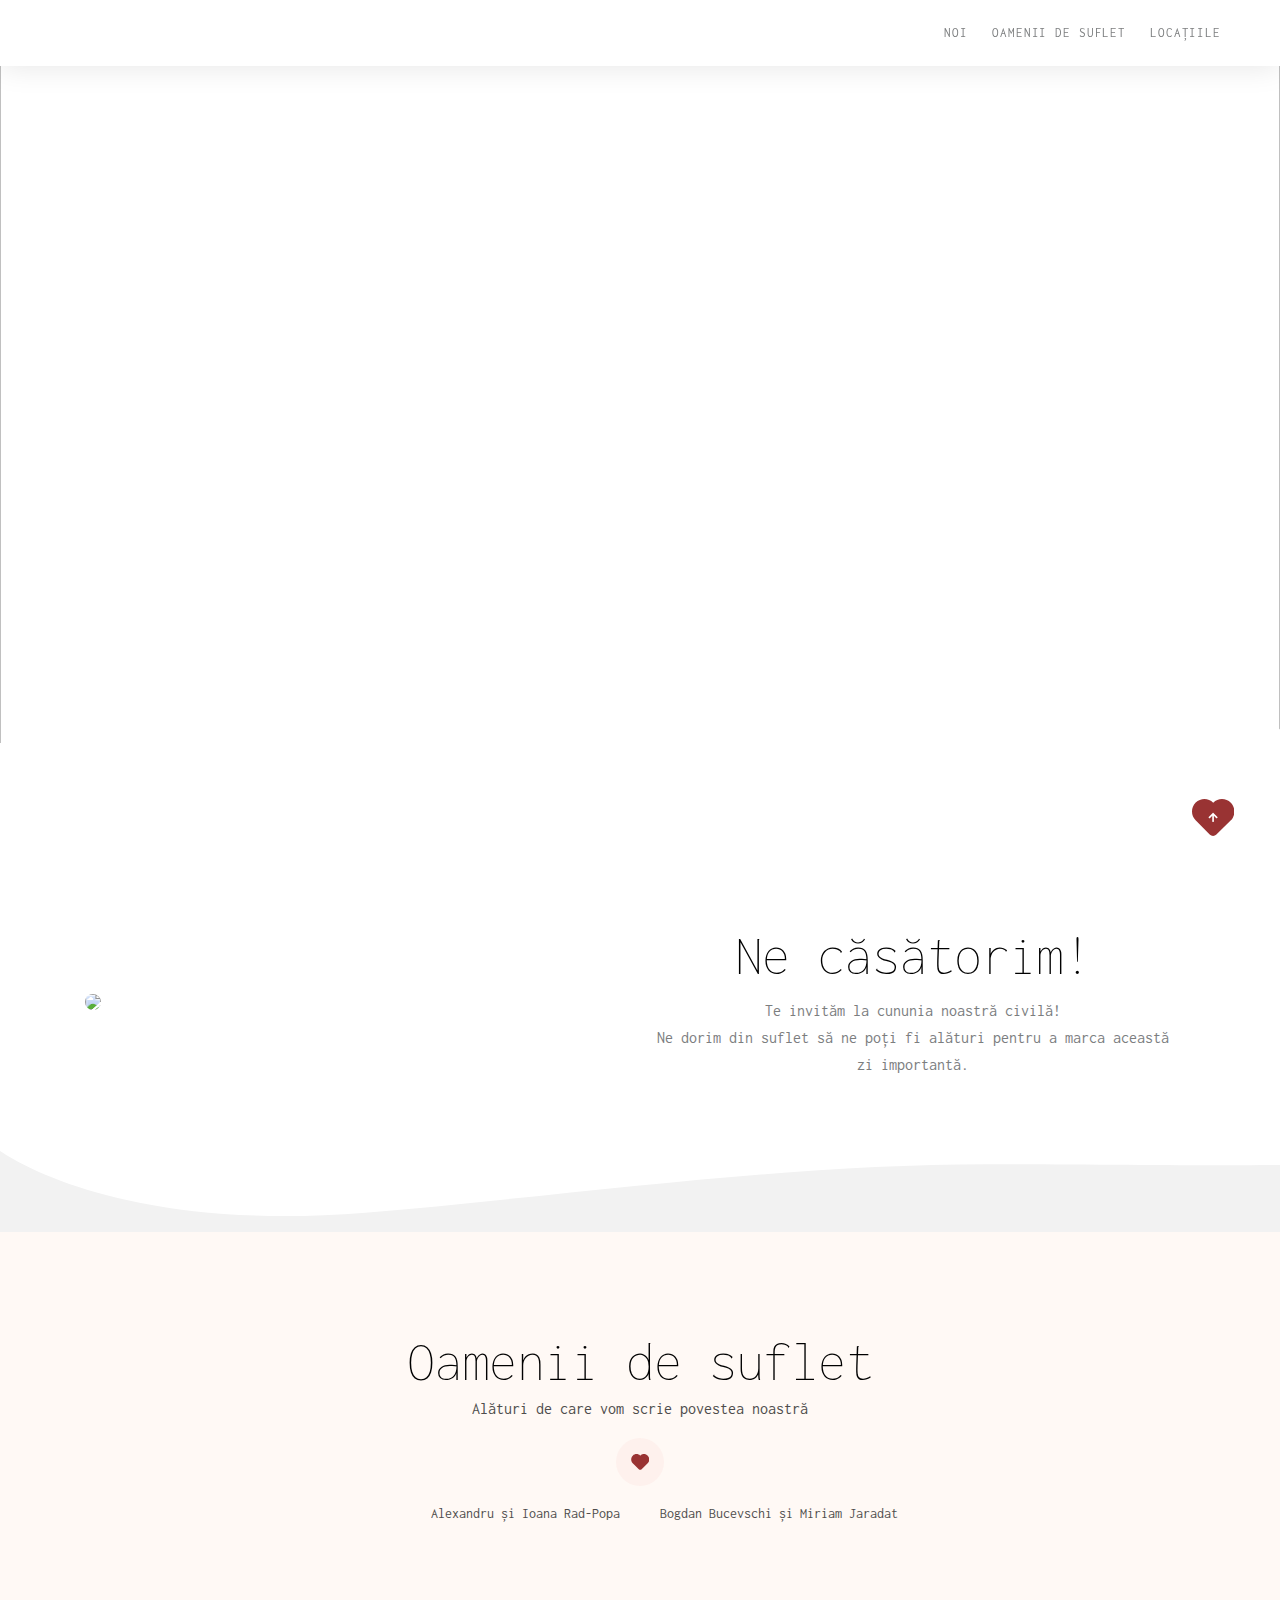
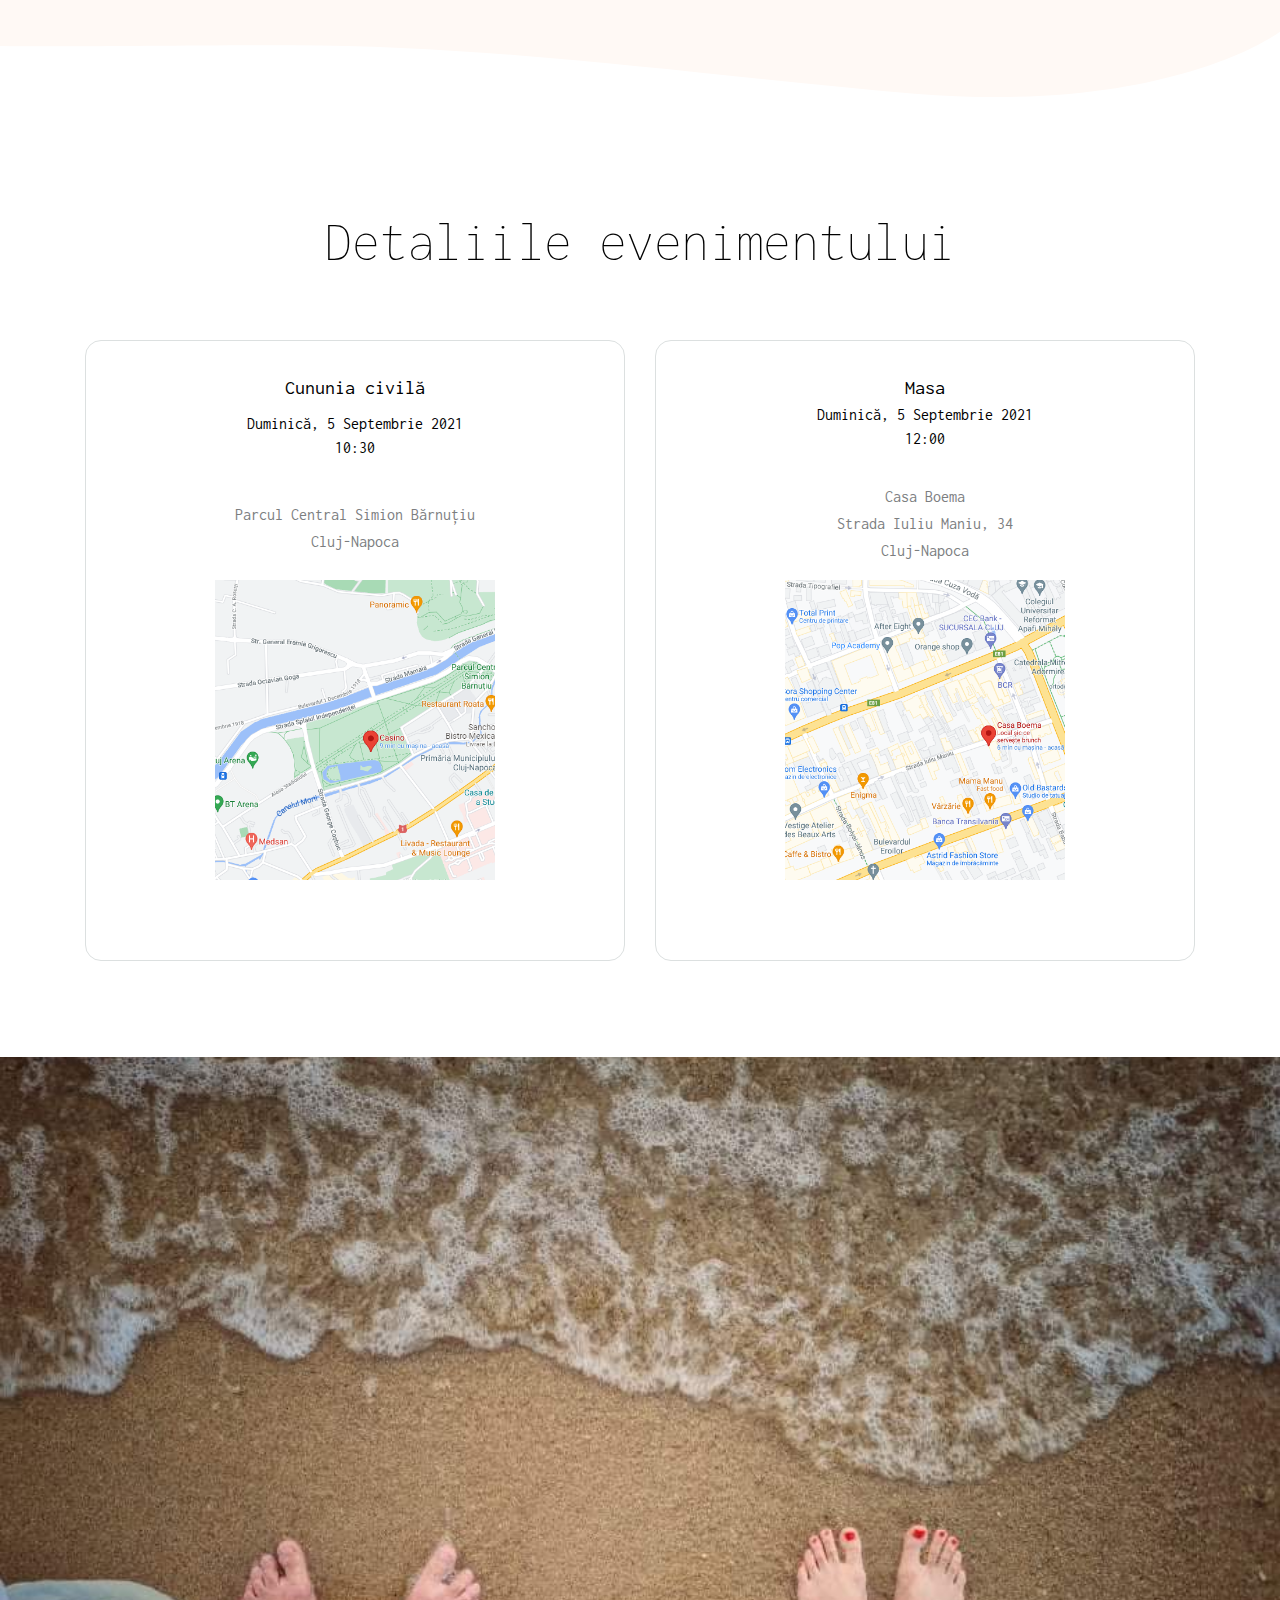
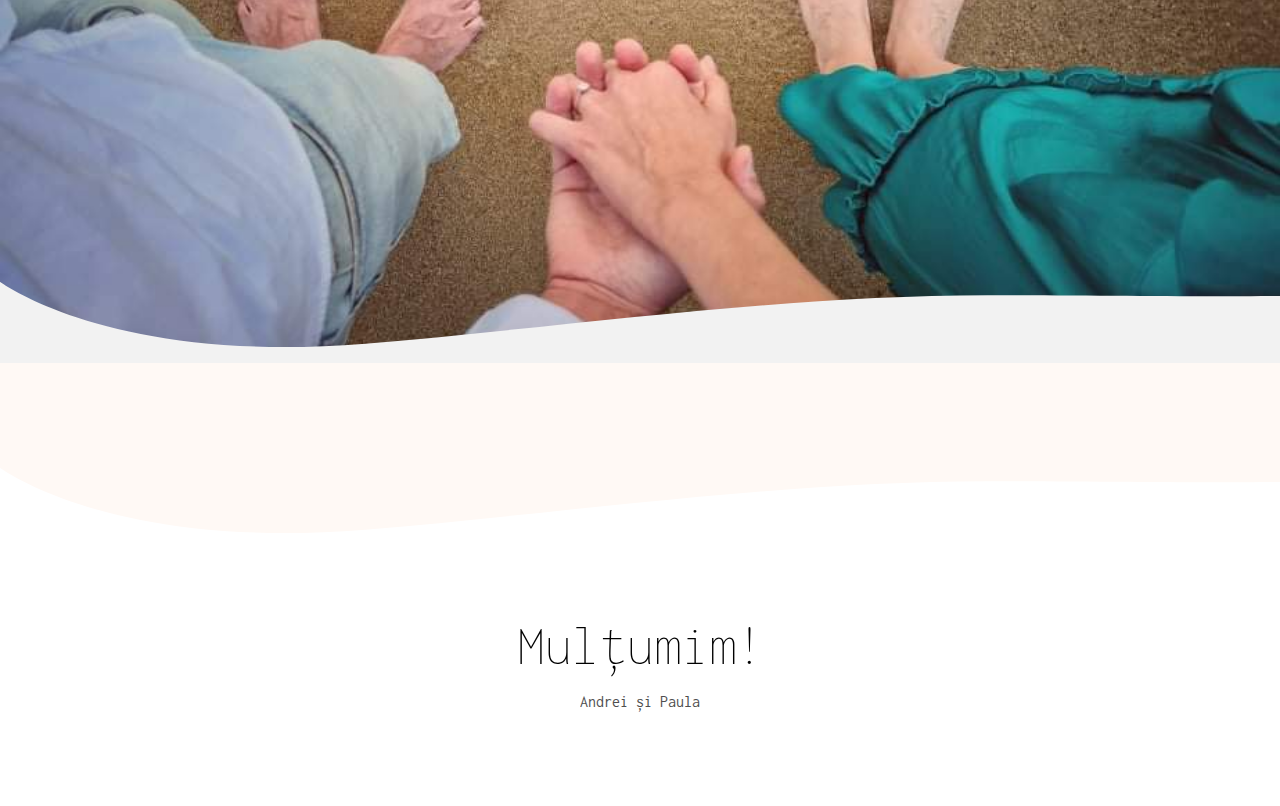
==== index.html @ c032349a "minor fixes" ====
<!DOCTYPE html>
<html lang="ro"><head><meta http-equiv="Content-Type" content="text/html; charset=UTF-8">

        <title> Cununia noastră civilă - Andrei și Paula</title>
        <meta name="author" content="CodeKraft">

        <meta name="viewport" content="width=device-width, initial-scale=1.0">
        <link rel="preconnect" href="https://fonts.googleapis.com">
        <link rel="preconnect" href="https://fonts.gstatic.com" crossorigin>
        <link href="https://fonts.googleapis.com/css2?family=Dancing+Script&family=Inconsolata:wght@200;300&family=Space+Mono&family=WindSong&family=Zeyada&display=swap" rel="stylesheet">
        <link href="./andreisipaula/bootstrap.css" rel="stylesheet" type="text/css" media="all">
        <link href="./andreisipaula/main2.css" rel="stylesheet" type="text/css" media="all">
        <link href="./andreisipaula/custom.css" rel="stylesheet" type="text/css" media="all">

        <meta name="robots" content="noindex">

    </head>
    <body>


    <div class="wrapper" id="wrapper">
        <header class="header switched-header">
            <div class="header-section">
                <div class="container-fluid ">
                    <nav class="navbar navbar-expand-lg header-navbar ml-0 ml-lg-5">
                        <button class="navbar-toggler btn-navbar-toggler" type="button" data-toggle="collapse" data-target=".nav-menu" aria-expanded="true" aria-label="Toggle navigation">
                            <span class="fa fa-bars"></span>
                        </button>
                        <div class="nav-menu collapse navbar-collapse navbar-collapse justify-content-end mr-5 ">
                            <ul class=" navbar-nav  header-navbar-nav">
                                <li><a class=" nav-link scroll" href="#resto">Noi</a></li>
                                <li><a class=" nav-link scroll" href="#story">Oamenii de suflet</a></li>
                                <li><a class=" nav-link scroll" href="#wedding">Locațiile</a></li>
                            </ul>
                        </div>
                    </nav>
                </div>
            </div>
        </header>
        <section class="gradient-overlay-dark ">
            <img class="bg-image" src="./andreisipaula/background copy.png" alt="">
            <div class="container">
                <div class="row min-vh-80 align-items-center z-index-2 position-relative">
                    <div class="col-12">
                        <h1 class="display-2  text-white mb-4 nume">Andrei și Paula</h1>
                        <p class="font-weight-300 text-light  lead mb-5 ">5 Septembrie 2021 - Cluj-Napoca </p>
                    </div>
                </div>
            </div>
            <div class="curved-decoration ">
                <svg width="100%" height="100%" version="1.1" xmlns="http://www.w3.org/2000/svg" xmlns:xlink="http://www.w3.org/1999/xlink" x="0px" y="0px" viewBox="0 0 2560 168.6227" enable-background="new 0 0 2560 168.6227" xml:space="preserve">
                <g>
                </g>
                                    <g>
                                        <path d="M2560,0c0,0-219.6543,165.951-730.788,124.0771c-383.3156-31.4028-827.2138-96.9514-1244.7139-96.9514
                      c-212.5106,0-439,3.5-584.4982,1.5844l0,139.9126h2560V0z"></path>
                                    </g>
                </svg>
            </div>
        </section>
        <section id="resto" class=" ">
            <div class="container spacer-double-lg">
                <div class="row justify-content-lg-between align-items-center">

                    <div class="col-md-6">
                        <img src="./andreisipaula/img1.png" style="width:100%">
                        </div>
                        <div class="col-md-6 mb-5 mb-md-0">
                            <div class="pr-md-4 text-center pt-3">
                                <h1 class="font-secondary display-4">
                                                                        Ne căsătorim!                                                            </h1>
                                <p>
                                                                        Te invităm la cununia noastră civilă!<br>
                                                                        Ne dorim din suflet să ne poți fi alături pentru a marca această zi importantă. </p>
                              
                            </div>
                        </div>
                    </div>
                </div>
            </div>
            <div class="curved-decoration">
                <svg width="100%" height="100%" class="bg-secondary-svg" version="1.1" xmlns="http://www.w3.org/2000/svg" xmlns:xlink="http://www.w3.org/1999/xlink" x="0px" y="0px" viewBox="0 0 2560 168.6227" enable-background="new 0 0 2560 168.6227" xml:space="preserve">
<g>
</g>
                    <g>
                        <path d="M0,0c0,0,219.6543,165.951,730.788,124.0771c383.3156-31.4028,827.2139-96.9514,1244.7139-96.9514
      c212.5106,0,438.9999,3.5,584.4982,1.5844v139.9126H0V0z"></path>
                    </g>
</svg>
            </div>
        </section>
        <section id="story" class=" bg-secondary spacer-one-top-lg">
            <div class="container spacer-one-bottom-lg">
                <div class="row justify-content-center">
                    <div class="col">
                        <div class="text-center pb-3">
                            <h1 class="display-4 mb-0">
                                                                    Oamenii de suflet                                                              </h1>
                            <p class="w-md-40 mb-0 mx-auto text-dark-gray opacity-8 ">
                                                                    Alături de care vom scrie povestea noastră                                                                </p>
                        </div>
                    </div>
                </div>
                <div class="row  justify-content-center">
                    <div class="story-icon bg-icon-primary">
                        <svg version="1.1" class="icon-svg" xmlns="http://www.w3.org/2000/svg" xmlns:xlink="http://www.w3.org/1999/xlink" x="0px" y="0px" viewBox="0 0 107 93" enable-background="new 0 0 107 93" xml:space="preserve">
                                 <path fill="#993333" d="M53.6825,9.4436L53.6825,9.4436C41.6532-2.4793,22.2392-2.5,10.1866,9.4439
                                    c-12.1565,12.0471-12.07,31.7375-0.0219,43.8819l35.08,35.3601c4.5697,4.6061,12.0081,4.6357,16.6142,0.0661l35.1704-34.8918
                                    c12.1523-12.056,12.4179-32.0464,0.3787-44.2154C85.3917-2.5013,65.8078-2.5857,53.6825,9.4436z"></path>
                              </svg>
                    </div>
                    <div class="col-lg-12 text-center">
                        <div class="pt-3">
                            <div class="divided">
                                <span class="small text-dark-gray opacity-8 left">Alexandru și Ioana Rad-Popa</span>
                                <span class="small text-dark-gray opacity-8 right">Bogdan Bucevschi și Miriam Jaradat</span>
                            </div>
                        </div>
                    </div>
                </div>
                                            </div>
            <div class="curved-decoration ">
                <svg width="100%" height="100%" class="bg-white-svg" version="1.1" xmlns="http://www.w3.org/2000/svg" xmlns:xlink="http://www.w3.org/1999/xlink" x="0px" y="0px" viewBox="0 0 2560 168.6227" enable-background="new 0 0 2560 168.6227" xml:space="preserve">
<g>
</g>
                    <g>
                        <path d="M2560,0c0,0-219.6543,165.951-730.788,124.0771c-383.3156-31.4028-827.2138-96.9514-1244.7139-96.9514
      c-212.5106,0-439,3.5-584.4982,1.5844l0,139.9126h2560V0z"></path>
                    </g>
</svg>
            </div>
        </section>
        <section id="wedding" class="spacer-one-top-lg">
            <div class="container spacer-one-bottom-lg">
                <div class="row justify-content-center">
                    <div class="col">
                        <div class=" text-center mb-5 pb-5">
                            <h1 class="display-4 mb-0">Detaliile evenimentului</h1>
                        </div>
                    </div>
                </div>
                <div class="row">
                        <div class="col-md-6 col-lg-6 d-flex mb-4 mb-lg-0">
                            <div class="card card-body justify-content-between text-align-center">
                                
                                <h5 class="mb-0">Cununia civilă</h5>
                                <h6 class="mb-5">Duminică, 5 Septembrie 2021<br> 10:30 </h6>
                                <p class="text-align-center">
                                    Parcul Central Simion Bărnuțiu                                    <br>
                                    Cluj-Napoca
                                </p>
                                <div class="mb-5 mb-md-5 events-img-wrapper">
                                    <img src="./andreisipaula/harta_ceremonie.png">
                                </div>
                            </div>
                        </div>
                                        
                    <div class="col-md-6 col-lg-6 d-flex mb-4 mb-lg-0">
                        <div class="card card-body justify-content-between text-align-center">
                           
                            <h5 class="mb-0">Masa</h5>
                            <h6 class="mb-5">Duminică, 5 Septembrie 2021<br>12:00</h6>
                            <p class="text-align-center">
                                Casa Boema                                <br>
                                Strada Iuliu Maniu, 34                                <br>
                                Cluj-Napoca                                <br>
                            </p>
                            <div class="mb-5 mb-md-5 events-img-wrapper">
                                <img src="./andreisipaula/harta_petrecere.png">
                            </div>
                        </div>
                    </div>
                </div>
            </div>
        </section>

        
        <section class="spacer-one-top-lg o-hidden">
            <img class="bg-image" src="./andreisipaula/background2.jpeg" alt="">
            <div class="container">
                <div class="row  min-vh-80 align-items-center z-index-2 position-relative text-center">
                </div>
            </div>
            <div class="curved-decoration ">
                <svg width="100%" height="100%" class="bg-secondary-svg" version="1.1" xmlns="http://www.w3.org/2000/svg" xmlns:xlink="http://www.w3.org/1999/xlink" x="0px" y="0px" viewBox="0 0 2560 168.6227" enable-background="new 0 0 2560 168.6227" xml:space="preserve">
<g>
</g>
                    <g>
                        <path d="M0,0c0,0,219.6543,165.951,730.788,124.0771c383.3156-31.4028,827.2139-96.9514,1244.7139-96.9514
      c212.5106,0,438.9999,3.5,584.4982,1.5844v139.9126H0V0z"></path>
                    </g>
</svg>
            </div>
        </section>

        

        <section id="rsvp" class="bg-secondary spacer-one-top-lg o-hidden ">
            <div class="curved-decoration">
                <svg width="100%" height="100%" class="bg-white-svg" version="1.1" xmlns="http://www.w3.org/2000/svg" xmlns:xlink="http://www.w3.org/1999/xlink" x="0px" y="0px" viewBox="0 0 2560 168.6227" enable-background="new 0 0 2560 168.6227" xml:space="preserve">
<g>
</g>
                    <g>
                        <path d="M0,0c0,0,219.6543,165.951,730.788,124.0771c383.3156-31.4028,827.2139-96.9514,1244.7139-96.9514
      c212.5106,0,438.9999,3.5,584.4982,1.5844v139.9126H0V0z"></path>
                    </g>
</svg>
            </div>
           
        </section>

        <section class="footer-copyright spacer-double-sm bg-white text-center">
            <h1 class="display-4 ">Mulțumim!</h1>
            <p class="w-md-40 mb-0 mx-auto text-dark-gray opacity-8">Andrei și Paula</p>
            <br>
          
        </section>
        <a class="scroll-to-top scroll active" href="#wrapper">
            <svg version="1.1" xmlns="http://www.w3.org/2000/svg" xmlns:xlink="http://www.w3.org/1999/xlink" x="0px" y="0px" viewBox="0 0 273.1091 238.2098" enable-background="new 0 0 273.1091 238.2098" xml:space="preserve">
               <path fill="#993333" d="M136.7428,23.457L136.7428,23.457C105.6324-7.6197,55.2286-7.8699,23.8161,23.0177
                  c-31.6835,31.1545-31.6582,82.277-0.501,113.9287l90.7191,92.1591c11.8174,12.005,31.1293,12.1571,43.1343,0.3396l91.6648-90.2325
                  c31.6726-31.1777,32.5645-83.0754,1.4308-114.7912C219.1893-7.2342,168.3452-7.6516,136.7428,23.457z"></path>
                <path fill="#FFFFFF" d="M110.7149,123.5662l-2.9542-2.9542c-1.2509-1.2509-1.2509-3.2736,0-4.5112l25.8562-25.8695
                  c1.2509-1.2509,3.2736-1.2509,4.5112,0l25.8562,25.8562c1.2509,1.2509,1.2509,3.2736,0,4.5112l-2.9542,2.9542
                  c-1.2642,1.2642-3.3268,1.2376-4.5644-0.0532l-15.2635-16.0221v38.2454c0,1.7699-1.4239,3.1938-3.1938,3.1938H133.75
                  c-1.7699,0-3.1938-1.4239-3.1938-3.1938v-38.2454l-15.2769,16.0354C114.0418,124.8171,111.9791,124.8437,110.7149,123.5662z"></path>
            </svg>
        </a>
    </div>
    <script src="./andreisipaula/jquery-1.12.4.min.js.download"></script>
    <script src="./andreisipaula/smooth-scroll.js.download"></script>
    <script>
        !function (a) {
            "use strict";

            a(window).on("load", function () {
                a(".loader-inner").fadeOut(), a(".loader").delay(200).fadeOut("slow")
            });
            var s = a(".header"), e = s.offset();
            a(window).scroll(function () {
                a(this).scrollTop() > e.top + 50 && s.hasClass("default") ? s.fadeOut("fast", function () {
                    a(this).removeClass("default").addClass("switched-header").fadeIn(200), a(".scroll-to-top").addClass("active")
                }) : a(this).scrollTop() <= e.top + 50 && s.hasClass("switched-header") && s.fadeOut("fast", function () {
                    a(this).removeClass("switched-header").addClass("default").fadeIn(100), a(".scroll-to-top").removeClass("active")
                })
            }), a("a.scroll").smoothScroll({speed: 800, offset: -180}), a(".popup-image").magnificPopup({
                type: "image",
                fixedContentPos: !1,
                fixedBgPos: !1,
                mainClass: "mfp-no-margins mfp-with-zoom",
                image: {verticalFit: !0},
                zoom: {enabled: !0, duration: 300}
            });

        }(jQuery);
    </script>

    
            

<script>
    window.language = "ro";
</script>



</body></html>
---- andreisipaula/main2.css ----
body {
    font-family: 'Inconsolata', monospace;
}

.loader {
    background: #fff;
    bottom: 0;
    height: 100%;
    left: 0;
    position: fixed;
    right: 0;
    top: 0;
    width: 100%;
    z-index: 10000
}

.loader-inner {
    left: 0;
    position: absolute;
    top: 50%;
    width: 100%;
    text-align: center;
    transform: translateY(-50%);
    -webkit-transform: translateY(-50%);
    -moz-transform: translateY(-50%);
    -ms-transform: translateY(-50%);
    -o-transform: translateY(-50%)
}

.loading-spinner {
    width: 4.5rem;
    height: 4.5rem;
    animation: spinner-rotate 2s ease-in-out infinite;
    -webkit-animation: spinner-rotate 2s ease-in-out infinite;
    -moz-animation: spinner-rotate 2s ease-in-out infinite;
    -ms-animation: spinner-rotate 2s ease-in-out infinite;
    -o-animation: spinner-rotate 2s ease-in-out infinite
}

.spinner {
    animation: spinner-color 8s ease-in-out infinite, spinner-dash 2s ease-in-out infinite;
    -webkit-animation: spinner-color 8s ease-in-out infinite, spinner-dash 2s ease-in-out infinite;
    -moz-animation: spinner-color 8s ease-in-out infinite, spinner-dash 2s ease-in-out infinite;
    -ms-animation: spinner-color 8s ease-in-out infinite, spinner-dash 2s ease-in-out infinite;
    -o-animation: spinner-color 8s ease-in-out infinite, spinner-dash 2s ease-in-out infinite;
    stroke-linecap: round
}

@keyframes spinner-rotate {
    100% {
        transform: rotate(360deg);
        -webkit-transform: rotate(360deg);
        -moz-transform: trotate(360deg);
        -ms-transform: rotate(360deg);
        -o-transform: rotate(360deg)
    }
}

@keyframes spinner-color {
    0%,
    100% {
        stroke: #e25d5d
    }
    20% {
        stroke: #df6e6e
    }
    40% {
        stroke: #e25d5d
    }
    60% {
        stroke: #df6e6e
    }
    80% {
        stroke: #e25d5d
    }
}

@keyframes spinner-dash {
    0% {
        stroke-dasharray: 1, 200;
        stroke-dashoffset: 0
    }
    50% {
        stroke-dasharray: 90, 200;
        stroke-dashoffset: -35px
    }
    100% {
        stroke-dasharray: 90, 200;
        stroke-dashoffset: -125px
    }
}

.wrapper {
    position: relative;
    background-color: #fff
}

.header {
    position: relative
}

.bg-image {
    top: 0;
    left: 0;
    width: 100%;
    height: 100%;
    z-index: 0;
    object-fit: cover;
    position: absolute
}

.min-vh-80 {
    padding-top: 10rem;
    padding-bottom: 10rem
}

.curved-decoration {
    position: relative;
    z-index: 2;
    top: 5px;
    width: 100%
}

.curved-decoration svg {
    height: 7vw
}

.curved-decoration svg {
    position: relative;
    z-index: 2;
    top: 1px;
    width: 100%
}

.curved-decoration svg:not([class*=bg]) path {
    fill: #fff
}

.navbar-expand-lg .navbar-logo {
    width: 7rem
}

.header-navbar {
    padding: 0
}

.header-navbar .navbar-brand {
    padding-top: 1.2rem;
    padding-bottom: 1.2rem
}

.navbar-expand-lg .navbar-nav .nav-link {
    color: #717171;
    position: relative;
    font-weight: 400;
    display: block;
    text-transform: uppercase;
    font-size: .8125rem;
    letter-spacing: .055rem
}

.countdown span.label {
    font-size: .85rem;
    font-weight: 400;
    display: block;
    color: #000
}

.countdown span.counter {
    font-size: 2rem;
    font-weight: 500;
    line-height: 1
}

.countdown-shadow {
    box-shadow: .56rem .56rem 0 rgba(0, 0, 0, .02)
}

.story {
    list-style: none;
    display: flex;
    flex-direction: column;
    padding: 0;
    width: 100%
}

.story li .story-icon {
    margin-left: -1.5rem;
    margin-right: 1.5rem
}

.story-icon {
    width: 3rem;
    height: 3rem;
    border-radius: 50%;
    align-items: center;
    justify-content: center;
    display: flex;
    flex-shrink: 0
}

.story-icon .icon-svg {
    height: 1rem
}

.story li {
    display: flex;
    align-items: center;
    width: 50%;
    margin-left: 50%
}

.story li:nth-child(2n) .story-icon {
    margin-right: -1.5rem;
    margin-left: 1.5rem
}

.story li:nth-child(2n) {
    margin-left: 0;
    margin-right: 50%;
    flex-direction: row-reverse;
    text-align: right
}

.story li:not(:last-child):after {
    content: '';
    display: block;
    position: absolute;
    top: 4.357rem;
    width: 1px;
    height: 3rem;
    background: #bfbbb8;
    opacity: .5
}

.story li:not(:last-child) {
    position: relative;
    padding-bottom: 4.5rem
}

.icon-round {
    flex-shrink: 0;
    width: 4.5rem;
    height: 4.5rem;
    border-radius: 50%;
    display: flex;
    align-items: center;
    justify-content: center
}

svg.icon-svg {
    background: 0 0 !important
}

.icon-round>.icon-svg {
    height: 2.5rem
}

.card {
    border-radius: 16px;
}

.card-gutters {
    margin-right: -8px;
    margin-left: -8px
}

.card-gutters>.col,
.card-gutters>[class*=col-] {
    padding-right: 8px;
    padding-left: 8px
}

section#gift:after {
    background-image: url(../assets/svg/pattern.svg);
    background-repeat: repeat;
    position: absolute;
    content: "";
    height: 1000px;
    width: 100%;
    top: -156px;
    z-index: 2
}

.icon-logo-svg {
    height: 1.5rem;
    fill: #fff
}

.play-btn-container {
    overflow: hidden;
    display: flex;
    align-items: center;
    justify-content: center
}

.btn-play {
    border-radius: 50%;
    width: 4.75rem;
    height: 4.75rem;
    padding: 0;
    display: flex;
    align-items: center;
    justify-content: center
}

.btn-play>.icon-svg {
    height: 1rem
}

.svg-decoration {
    position: absolute
}

.svg-decoration.middle-left {
    top: 20%;
    left: -12rem
}

.svg-decoration.bottom-right {
    top: 30%;
    right: -11rem
}

ul.instafeed-list {
    margin: 0 -4px;
    margin-top: -5px
}

ul.instafeed-list li {
    display: inline-block;
    padding: 5px
}

ul.instafeed-list li a {
    display: block;
    position: relative;
    overflow: hidden
}

::-moz-selection {
    background: #e25d5d;
    color: #fff
}

.gradient-overlay:before {
    background-color: rgba(23, 23, 38, .6);
    position: absolute;
    top: 0;
    right: 0;
    bottom: 0;
    z-index: 1;
    width: 100%;
    height: 100%;
    content: ""
}

a,
::before {
    transition: all .3s ease 0s;
    -webkit-transition: all .3s ease 0s;
    -moz-transition: all .3s ease 0s;
    -ms-transition: all .3s ease 0s;
    -o-transition: all .3s ease 0s
}

.shadow-lg {
    box-shadow: 0 0 40px rgba(38, 38, 38, .1) !important
}

.font-size-11-5 {
    font-size: .71875rem
}

.font-size-12 {
    font-size: .75rem
}

.font-size-13 {
    font-size: .8125rem
}

.font-size-14 {
    font-size: .875rem
}

.font-size-15 {
    font-size: .9375rem
}

.font-weight-200 {
    font-weight: 200
}

.font-weight-300 {
    font-weight: 300
}

.font-weight-400 {
    font-weight: 400
}

.font-weight-600 {
    font-weight: 600
}

.font-weight-700 {
    font-weight: 700
}

.flex-fill {
    flex: 1 1 auto !important
}

.btn-wide {
    min-width: 10rem
}

.btn-wide-sm {
    min-width: 5.5rem
}

.hover-effect {
    position: relative;
    display: block;
    overflow: hidden
}

.hover-effect-container {
    position: absolute;
    top: 50%;
    left: 50%;
    -webkit-transform: translate(-50%, -50%);
    transform: translate(-50%, -50%)
}

.hover-effect-icon-inner {
    position: absolute;
    top: 50%;
    left: 50%;
    -webkit-transform: translate(-50%, -50%);
    transform: translate(-50%, -50%)
}

.hover-effect:hover .hover-effect-icon {
    opacity: 1;
    -webkit-transform: scale(1);
    transform: scale(1)
}

.hover-effect-icon {
    display: inline-block;
    vertical-align: middle;
    text-align: center;
    color: #fff;
    background-color: #e25d5d;
    width: 2.35rem;
    height: 2.35rem;
    font-size: .75rem;
    border-radius: 50%;
    opacity: 0;
    transition: .4s;
    -webkit-transform: scale(.7);
    transform: scale(.7)
}

.hover-effect-icon.has-svg {
    background-color: transparent
}

.hover-effect-icon.hover-effect-icon-small {
    width: 1.75rem;
    height: 1.75rem;
    font-size: .6rem
}

h1>a,
h2>a,
h3>a,
h4>a,
h5>a,
h6>a,
.h1>a,
.h2>a,
.h3>a,
.h4>a,
.h5>a,
.h6>a {
    color: #000
}

h1>a:hover,
h2>a:hover,
h3>a:hover,
h4>a:hover,
h5>a:hover,
h6>a:hover,
.h1>a:hover,
.h2>a:hover,
.h3>a:hover,
.h4>a:hover,
.h5>a:hover,
.h6>a:hover {
    color: #df6e6e
}

.z-index-2 {
    z-index: 2
}

.z-index-3 {
    z-index: 3
}

.scroll-to-top:not(.active) {
    opacity: 0;
    transform: translate3d(0, 20px, 0);
    -webkit-transform: translate3d(0, 20px, 0);
    -moz-transform: translate3d(0, 20px, 0);
    pointer-events: none
}

.scroll-to-top.active:hover {
    transform: translate3d(0, -5px, 0);
    -webkit-transform: translate3d(0, -5px, 0);
    -moz-transform: translate3d(0, -5px, 0)
}

.scroll-to-top {
    position: fixed;
    width: 2.65rem;
    height: 2.65rem;
    text-align: center;
    right: 2.875rem;
    bottom: 3.6875rem;
    z-index: 100
}

.bg-icon-primary {
    background: rgba(226, 93, 93, .05) !important
}

.bg-icon-white {
    background: rgba(255, 255, 255, .1) !important
}

.bg-primary-svg {
    fill: #e25d5d
}

.bg-secondary-svg {
    fill: #f2f2f2; /*#fff9f5*/
}

.bg-white-svg {
    fill: #fff
}

.form-group label.custom-control-label {
    color: #7c7e7f
}

.opacity-8 {
    opacity: .8
}

.hover-arrow:hover span {
    transform: translate3d(5px, 0, 0)
}

.hover-arrow span {
    display: inline-block;
    margin-left: .375rem;
    transition: transform .2s ease;
    font-size: 11px
}

.upper-letter-space {
    letter-spacing: .055rem
}

.font-secondary {
    font-family: 'Inconsolata', monospace;
}

.card.bg-primary {
    border-color: #e25d5d
}

.o-hidden {
    overflow: hidden
}

.form-group label {
    font-size: .9375rem;
    font-weight: 500;
    color: #222
}

svg {
    vertical-align: middle
}

.badge-overlap {
    position: relative;
    top: -16px
}

section,
.section {
    position: relative;
    width: 100%;
    z-index: 4
}

.spacer-lg {
    padding-top: 9rem;
    padding-bottom: 9rem
}

.spacer-xlg {
    padding-top: 12rem;
    padding-bottom: 12rem
}

section.hero {
    padding-top: 8rem;
    padding-bottom: 8rem
}

div[class*=col-].spacer-one-bottom-lg,
.spacer-one-bottom-lg {
    padding-bottom: 6rem
}

div[class*=col-].spacer-one-top-lg,
.spacer-one-top-lg {
    padding-top: 6rem
}

div[class*=col-].spacer-double-lg,
.spacer-double-lg {
    padding-top: 6rem;
    padding-bottom: 3rem
}

div[class*=col-].spacer-one-bottom-md,
.spacer-one-bottom-md {
    padding-bottom: 5rem
}

div[class*=col-].spacer-one-top-md,
.spacer-one-top-md {
    padding-top: 5rem
}

div[class*=col-].spacer-double-md,
.spacer-double-md {
    padding-top: 5rem;
    padding-bottom: 5rem
}

div[class*=col-].spacer-one-bottom-sm,
.spacer-one-bottom-sm {
    padding-bottom: 4rem
}

div[class*=col-].spacer-one-top-sm,
.spacer-one-top-sm {
    padding-top: 4rem
}

div[class*=col-].spacer-double-sm,
.spacer-double-sm {
    padding-top: 4rem;
    padding-bottom: 4rem
}

div[class*=col-].spacer-one-bottom-xs,
.spacer-one-bottom-xs {
    padding-bottom: 2rem
}

div[class*=col-].spacer-one-top-xs,
.spacer-one-top-xs {
    padding-top: 2rem
}

div[class*=col-].spacer-double-xs,
.spacer-double-xs {
    padding-top: 2rem;
    padding-bottom: 2rem
}

div[class*=col-].spacer-one-bottom-xxs,
.spacer-one-bottom-xxs {
    padding-bottom: 1.5rem
}

div[class*=col-].spacer-one-top-xxs,
.spacer-one-top-xxs {
    padding-top: 1.5rem
}

div[class*=col-].spacer-double-xxs,
.spacer-double-xxs {
    padding-top: 1.5rem;
    padding-bottom: 1.5rem
}

.header .logo-light {
    display: none
}

ul.instafeed-list li {
    width: 78.67px
}

.signature svg {
    width: 11em
}

.svg-decoration.bottom-right {
    width: 17rem;
    display: none
}

.svg-decoration.middle-left {
    width: 22rem;
    display: none
}

.display-4 {
    font-size: 3.2rem
}

.display-state {
    display: none !important
}

.btn-navbar-toggler {
    margin-top: 1.375rem;
    margin-bottom: 1.375rem;
    margin-top: 1rem;
    margin-bottom: 1rem;
    padding: 10px 13px;
    color: #333342;
    font-size: 1rem
}

@media(min-width:992px) {
    .display-4 {
        font-size: 3.5rem
    }
    .min-vh-80 {
        min-height: 80vh
    }
    .icon-logo-svg {
        height: 2.1rem;
        fill: #fff
    }
    section#gift:after {
        height: 780px
    }
    .svg-decoration.bottom-right,
    .svg-decoration.middle-left {
        display: block
    }
    .display-state {
        display: flex !important
    }
    ul.instafeed-list li {
        width: 87.67px
    }
    .svg-decoration.middle-left {
        top: 20%;
        left: -12rem;
        width: 28rem
    }
    .svg-decoration.bottom-right {
        top: 30%;
        right: -11rem;
        width: 20rem
    }
    .signature svg {
        width: 12em
    }
    .header {
        position: absolute;
        left: 0;
        right: 0;
        top: 0;
        width: 100%;
        z-index: 1040;
        background-color: transparent
    }
    .header .logo-light {
        display: block
    }
    .header .navbar-expand-lg .navbar-nav .nav-link {
        color: #fff
    }
    .header.switched-header {
        background-color: #fff;
        -webkit-box-shadow: 0 1px 30px rgba(0, 0, 0, .1);
        -moz-box-shadow: 0 1px 30px rgba(0, 0, 0, .1);
        box-shadow: 0 1px 30px rgba(0, 0, 0, .1);
        left: 0;
        position: fixed;
        top: 0;
        width: 100%;
        z-index: 999
    }
    .header .logo-dark {
        display: none
    }
    .header.switched-header .logo-dark {
        display: block
    }
    .header.switched-header .logo-light {
        display: none
    }
    .header.switched-header .navbar-expand-lg .navbar-nav .nav-link {
        color: #7c7e7f
    }
    .navbar-expand-lg {
        -ms-flex-wrap: wrap;
        flex-wrap: wrap
    }
    .navbar-expand-lg .header-navbar-nav {
        -ms-flex-align: center;
        align-items: center;
        padding-top: 0;
        padding-bottom: 0;
        margin-left: 0
    }
    .navbar-expand-lg .header-navbar-nav .nav-link {
        padding-top: 1.375rem;
        padding-bottom: 1.375rem;
        padding-right: .75rem;
        padding-left: .75rem
    }
}

@media(max-width:767.98px) {}

@media(min-width:768px) {}

@media(max-width:575px) {
    .display-2 {
        font-size: 4.5rem
    }
    .display-3 {
        font-size: 3.5rem
    }
    .display-4 {
        font-size: 2.5rem
    }
    h1,
    .h1 {
        font-size: 2rem
    }
    h2,
    .h2 {
        font-size: 1.875rem
    }
    h5,
    .h5 {
        font-size: 1rem
    }
}

@media(min-width:1200px) {}

.events-img-wrapper {
    display: inline-block;
    position: relative;
    width: 280px;
    height: 300px;
    overflow: hidden;
    border-radius: 0%;
    margin: 0 auto
}

.events-img-wrapper img {
    width: auto;
    height: 100%
}

select.form-control:not([size]):not([multiple]) {
    height: auto !important
}

.text-align-center {
    text-align: center
}

.hidden {
    display: none
}

.nume {
    font-family: 'WindSong', cursive;
}
---- andreisipaula/custom.css ----
.divided {
    display: flex;
    flex-direction: row;
    justify-content: center;
}

.divided .small.text-dark-gray.opacity-8 {
    padding-left: 20px;
    padding-right: 20px;
}

.divided .small.text-dark-gray.opacity-8.left {
  display: flex;
  justify-content: flex-end;
  flex: 1;
}

.divided .small.text-dark-gray.opacity-8.right {
  display: flex;
  justify-content: flex-start;
  flex: 1;
}

* {box-sizing:border-box}

#resto img {
  border-radius: 16px;
}

.spacer-one-top-lg.o-hidden > .bg-image {
  top: -1px;
}

/* Fading animation */
.fade {
  -webkit-animation-name: fade;
  -webkit-animation-duration: 1.5s;
  animation-name: fade;
  animation-duration: 1.5s;
}

@-webkit-keyframes fade {
  from {opacity: .4}
  to {opacity: 1}
}

@keyframes fade {
  from {opacity: .4}
  to {opacity: 1}
}

@media(max-width: 991px) {
  .header {
      display: none !important;
  }
}
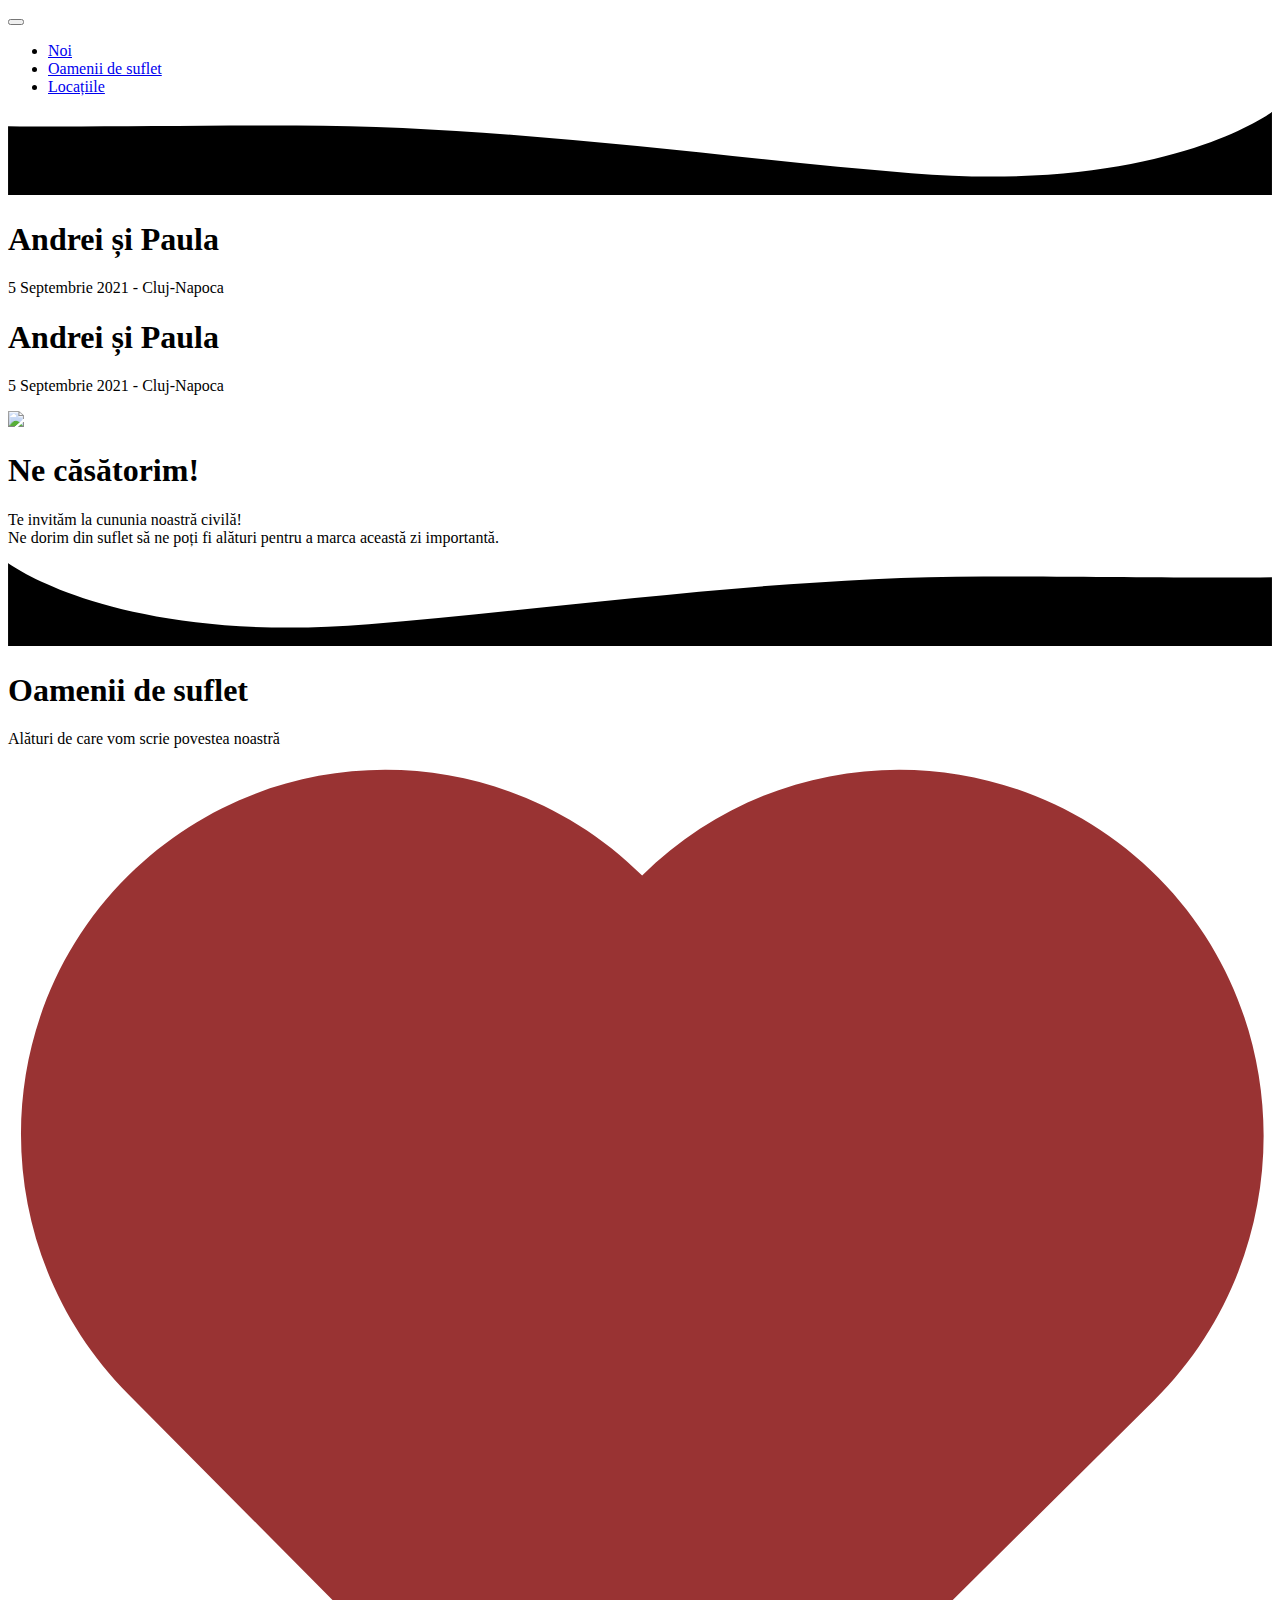
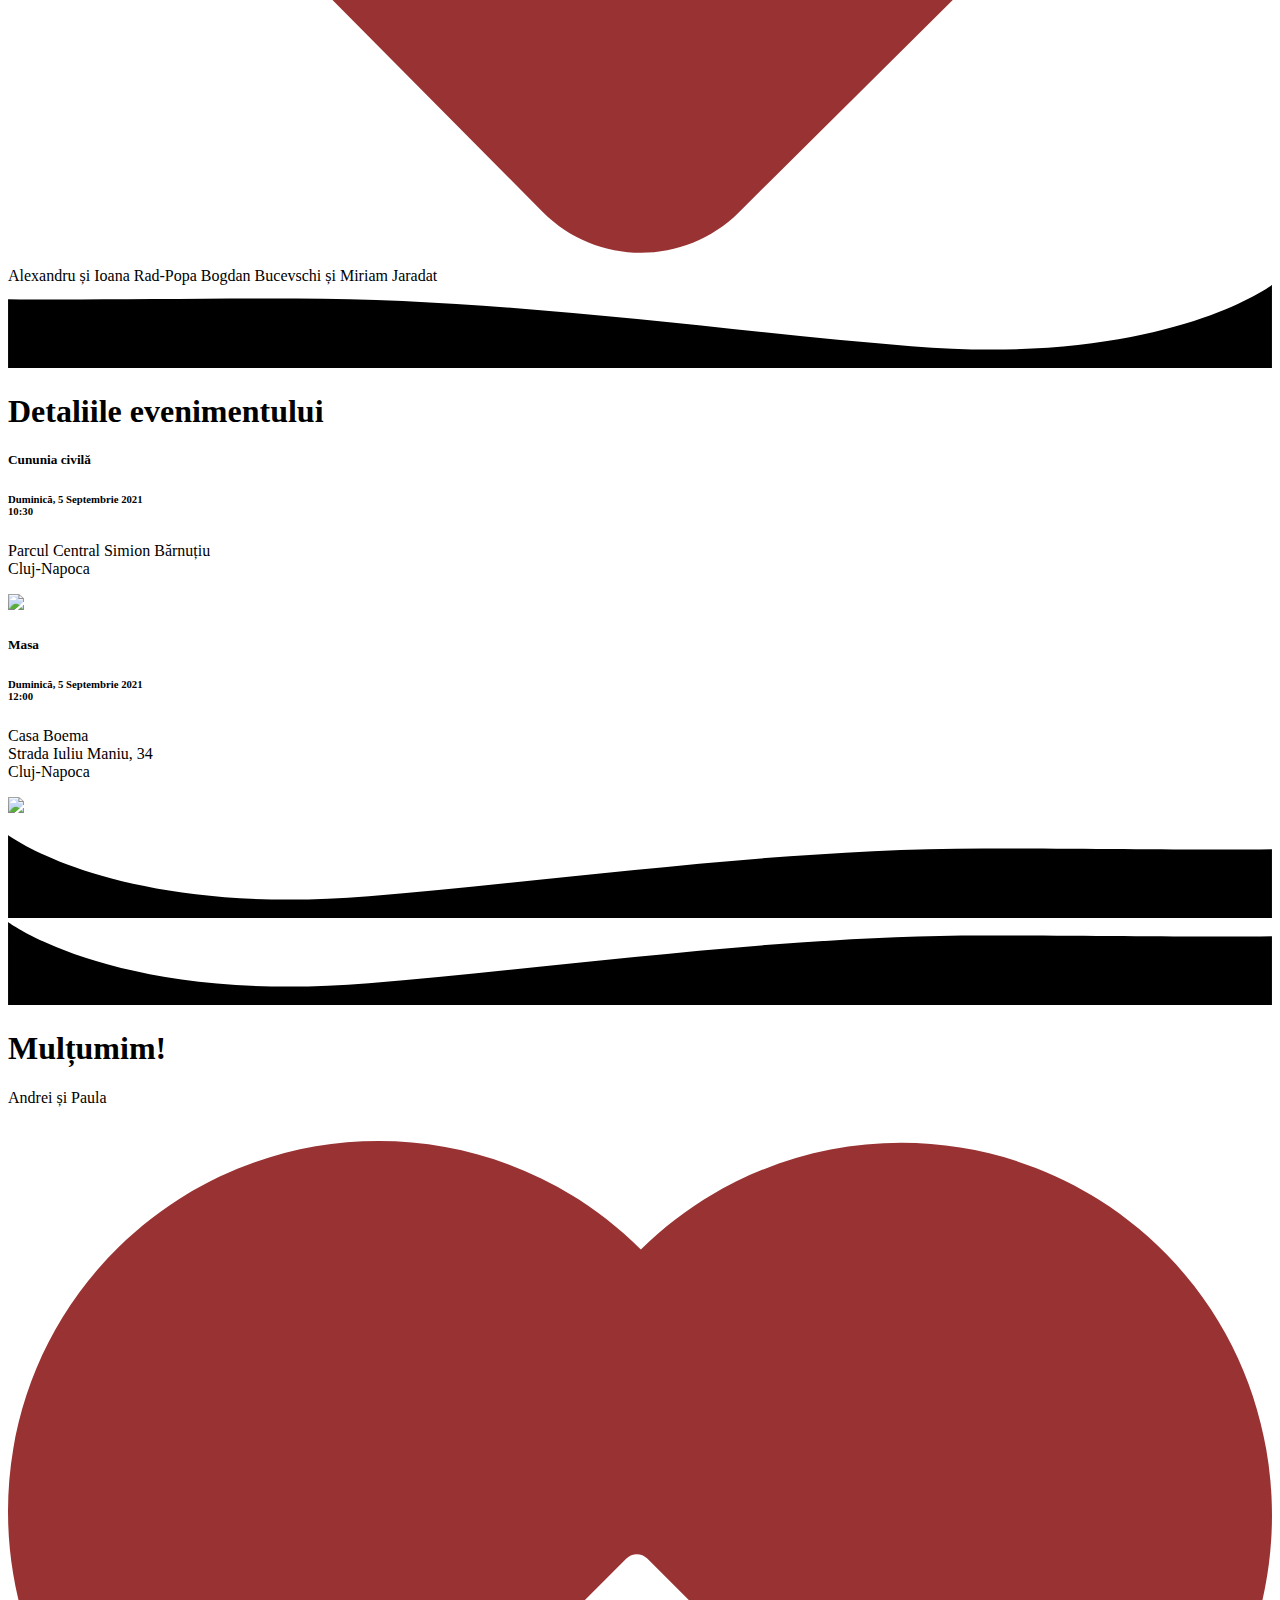
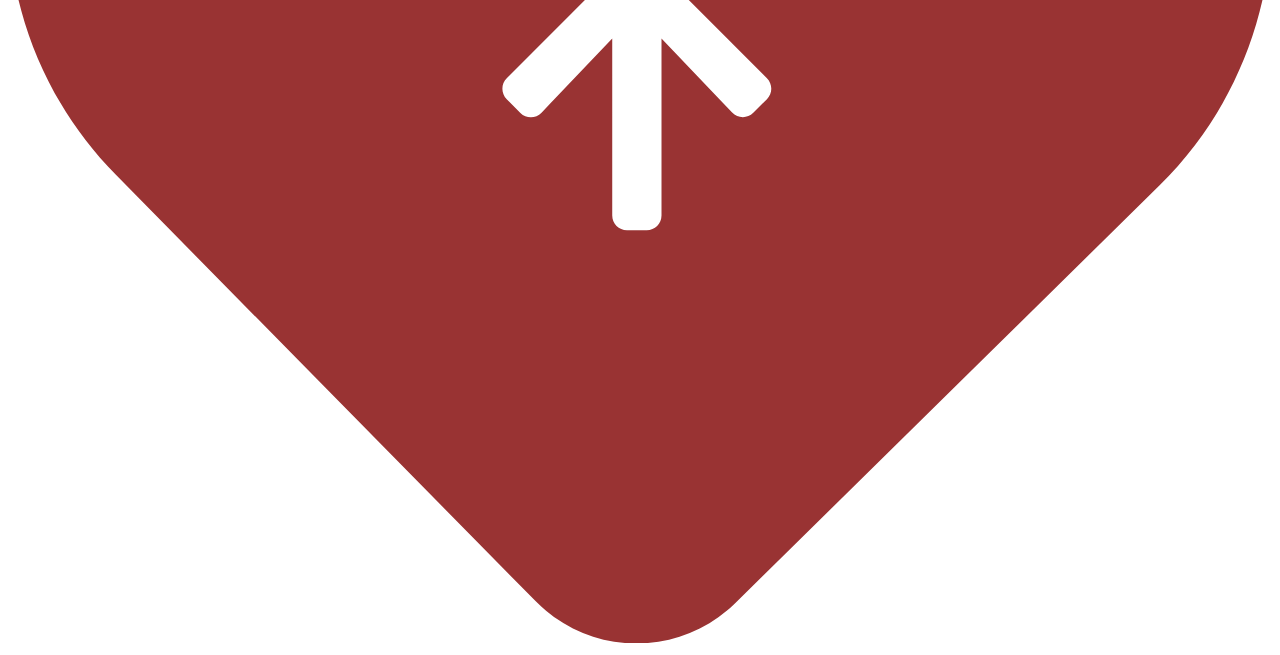
==== commit 1eeca24a: "add favicon" ====
--- a/index.html
+++ b/index.html
@@ -1,16 +1,17 @@
 <!DOCTYPE html>
 <html lang="ro"><head><meta http-equiv="Content-Type" content="text/html; charset=UTF-8">
 
-        <title> Cununia noastră civilă - Andrei și Paula</title>
+        <title> Cununie civilă - Andrei și Paula</title>
         <meta name="author" content="CodeKraft">
 
         <meta name="viewport" content="width=device-width, initial-scale=1.0">
+        <link rel="icon" href="./assets/img2.png" type="image/x-icon">
         <link rel="preconnect" href="https://fonts.googleapis.com">
         <link rel="preconnect" href="https://fonts.gstatic.com" crossorigin>
         <link href="https://fonts.googleapis.com/css2?family=Dancing+Script&family=Inconsolata:wght@200;300&family=Space+Mono&family=WindSong&family=Zeyada&display=swap" rel="stylesheet">
-        <link href="./andreisipaula/bootstrap.css" rel="stylesheet" type="text/css" media="all">
-        <link href="./andreisipaula/main2.css" rel="stylesheet" type="text/css" media="all">
-        <link href="./andreisipaula/custom.css" rel="stylesheet" type="text/css" media="all">
+        <link href="./assets/bootstrap.css" rel="stylesheet" type="text/css" media="all">
+        <link href="./assets/main2.css" rel="stylesheet" type="text/css" media="all">
+        <link href="./assets/custom.css" rel="stylesheet" type="text/css" media="all">
 
         <meta name="robots" content="noindex">
 
@@ -37,33 +38,43 @@
                 </div>
             </div>
         </header>
-        <section class="gradient-overlay-dark ">
-            <img class="bg-image" src="./andreisipaula/background copy.png" alt="">
-            <div class="container">
-                <div class="row min-vh-80 align-items-center z-index-2 position-relative">
+        <section class="gradient-overlay-dark introduction">
+            <!-- <img class="bg-image" src="./assets/background_mobile.png" alt=""> -->
+            <div class="bg-image">
+                <div class="curved-decoration ">
+                    <svg width="100%" height="100%" version="1.1" xmlns="http://www.w3.org/2000/svg" xmlns:xlink="http://www.w3.org/1999/xlink" x="0px" y="0px" viewBox="0 0 2560 168.6227" enable-background="new 0 0 2560 168.6227" xml:space="preserve">
+                    <g>
+                    </g>
+                                        <g>
+                                            <path d="M2560,0c0,0-219.6543,165.951-730.788,124.0771c-383.3156-31.4028-827.2138-96.9514-1244.7139-96.9514
+                          c-212.5106,0-439,3.5-584.4982,1.5844l0,139.9126h2560V0z"></path>
+                                        </g>
+                    </svg>
+                </div>
+            </div>
+            <div class="container title-text">
+                <div class="row min-vh-80 align-items-center z-index-2 position-relative ">
                     <div class="col-12">
                         <h1 class="display-2  text-white mb-4 nume">Andrei și Paula</h1>
-                        <p class="font-weight-300 text-light  lead mb-5 ">5 Septembrie 2021 - Cluj-Napoca </p>
-                    </div>
-                </div>
-            </div>
-            <div class="curved-decoration ">
-                <svg width="100%" height="100%" version="1.1" xmlns="http://www.w3.org/2000/svg" xmlns:xlink="http://www.w3.org/1999/xlink" x="0px" y="0px" viewBox="0 0 2560 168.6227" enable-background="new 0 0 2560 168.6227" xml:space="preserve">
-                <g>
-                </g>
-                                    <g>
-                                        <path d="M2560,0c0,0-219.6543,165.951-730.788,124.0771c-383.3156-31.4028-827.2138-96.9514-1244.7139-96.9514
-                      c-212.5106,0-439,3.5-584.4982,1.5844l0,139.9126h2560V0z"></path>
-                                    </g>
-                </svg>
-            </div>
+                        <p class="font-weight-300 text-light lead mb-5 data">5 Septembrie 2021 - Cluj-Napoca </p>
+                    </div>
+                </div>
+            </div>
+           
         </section>
         <section id="resto" class=" ">
+            <div class="row align-items-center pl-4 pr-4 title-text-replacement">
+                    <div class="col-12">
+                        <h1 class="pt-5 mb-1 nume">Andrei și Paula</h1>
+                        <p class="font-weight-300 lead mb-5 data">5 Septembrie 2021 - Cluj-Napoca </p>
+                    </div>
+            </div>
+   
             <div class="container spacer-double-lg">
                 <div class="row justify-content-lg-between align-items-center">
 
                     <div class="col-md-6">
-                        <img src="./andreisipaula/img1.png" style="width:100%">
+                        <img src="./assets/img1.png" style="width:100%" loading="lazy">
                         </div>
                         <div class="col-md-6 mb-5 mb-md-0">
                             <div class="pr-md-4 text-center pt-3">
@@ -150,7 +161,7 @@
                                     Cluj-Napoca
                                 </p>
                                 <div class="mb-5 mb-md-5 events-img-wrapper">
-                                    <img src="./andreisipaula/harta_ceremonie.png">
+                                    <img src="./assets/harta_ceremonie.png" loading="lazy">
                                 </div>
                             </div>
                         </div>
@@ -166,7 +177,7 @@
                                 Cluj-Napoca                                <br>
                             </p>
                             <div class="mb-5 mb-md-5 events-img-wrapper">
-                                <img src="./andreisipaula/harta_petrecere.png">
+                                <img src="./assets/harta_petrecere.png" loading="lazy">
                             </div>
                         </div>
                     </div>
@@ -176,7 +187,7 @@
 
         
         <section class="spacer-one-top-lg o-hidden">
-            <img class="bg-image" src="./andreisipaula/background2.jpeg" alt="">
+            <img class="bg-image-footer" src="./assets/background2.jpeg" alt="" loading="lazy">
             <div class="container">
                 <div class="row  min-vh-80 align-items-center z-index-2 position-relative text-center">
                 </div>
@@ -227,8 +238,8 @@
             </svg>
         </a>
     </div>
-    <script src="./andreisipaula/jquery-1.12.4.min.js.download"></script>
-    <script src="./andreisipaula/smooth-scroll.js.download"></script>
+    <script src="./assets/jquery-1.12.4.min.js.download"></script>
+    <script src="./assets/smooth-scroll.js.download"></script>
     <script>
         !function (a) {
             "use strict";
@@ -243,14 +254,7 @@
                 }) : a(this).scrollTop() <= e.top + 50 && s.hasClass("switched-header") && s.fadeOut("fast", function () {
                     a(this).removeClass("switched-header").addClass("default").fadeIn(100), a(".scroll-to-top").removeClass("active")
                 })
-            }), a("a.scroll").smoothScroll({speed: 800, offset: -180}), a(".popup-image").magnificPopup({
-                type: "image",
-                fixedContentPos: !1,
-                fixedBgPos: !1,
-                mainClass: "mfp-no-margins mfp-with-zoom",
-                image: {verticalFit: !0},
-                zoom: {enabled: !0, duration: 300}
-            });
+            }), a("a.scroll").smoothScroll({speed: 800, offset: -180});
 
         }(jQuery);
     </script>
